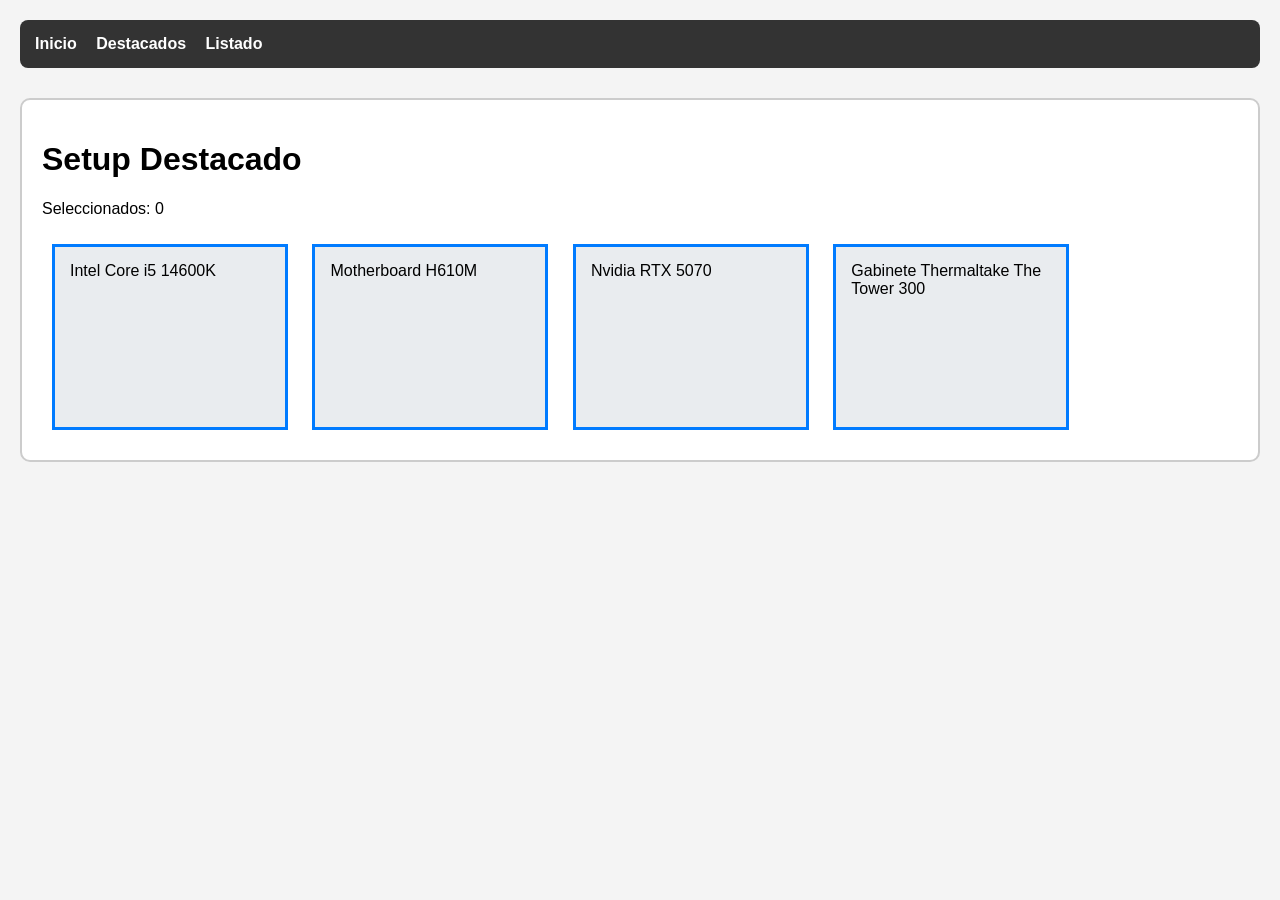
==== destacados.html @ 91d69ee7 "agregar destacados y ds js" ====
<!DOCTYPE html>
<html lang="es">
<head>
    <meta charset="UTF-8">
    <title>Destacados - Hardware</title>
    <link rel="stylesheet" href="styles.css">
</head>
<body>
    <nav>
        <a href="index.html">Inicio</a>
        <a href="destacados.html">Destacados</a>
        <a href="listado.html">Listado</a>
    </nav>

    <div class="contenedor">
        <h1>Setup Destacado</h1>
        <p>Seleccionados: <span id="contador-seleccion">0</span></p>
        
        <div id="contenedor-tarjetas">
            <div class="tarjeta">Intel Core i5 14600K</div>
            <div class="tarjeta">Motherboard H610M</div>
            <div class="tarjeta">Nvidia RTX 5070</div>
            <div class="tarjeta">Gabinete Thermaltake The Tower 300</div>
        </div>
    </div>

    <script src="destacados.js"></script>
</body>
</html>
---- styles.css ----
body {
    font-family: Arial, sans-serif;
    margin: 0;
    padding: 20px;
    background-color: #f4f4f4;
}

nav {
    margin-bottom: 30px;
    padding: 15px;
    background-color: #333;
    border-radius: 8px;
}

nav a {
    color: white;
    margin-right: 15px;
    text-decoration: none;
    font-weight: bold;
}
.contenedor {
    padding: 20px;
    margin: 10px 0;
    border: 2px solid #ccc;
    background-color: white;
    border-radius: 10px;
}

.tarjeta {
    width: 200px;
    height: 150px;
    padding: 15px;
    margin: 10px;
    border: 3px solid #007bff;
    display: inline-block;
    vertical-align: top;
    cursor: pointer;
    background-color: #e9ecef;
    transition: 0.3s;
}

.tarjeta.seleccionada {
    background-color: #007bff;
    color: white;
    border-color: #0056b3;
}

button {
    padding: 10px 20px;
    margin: 10px 5px 10px 0;
    border: none;
    background-color: #28a745;
    color: white;
    cursor: pointer;
    border-radius: 5px;
}
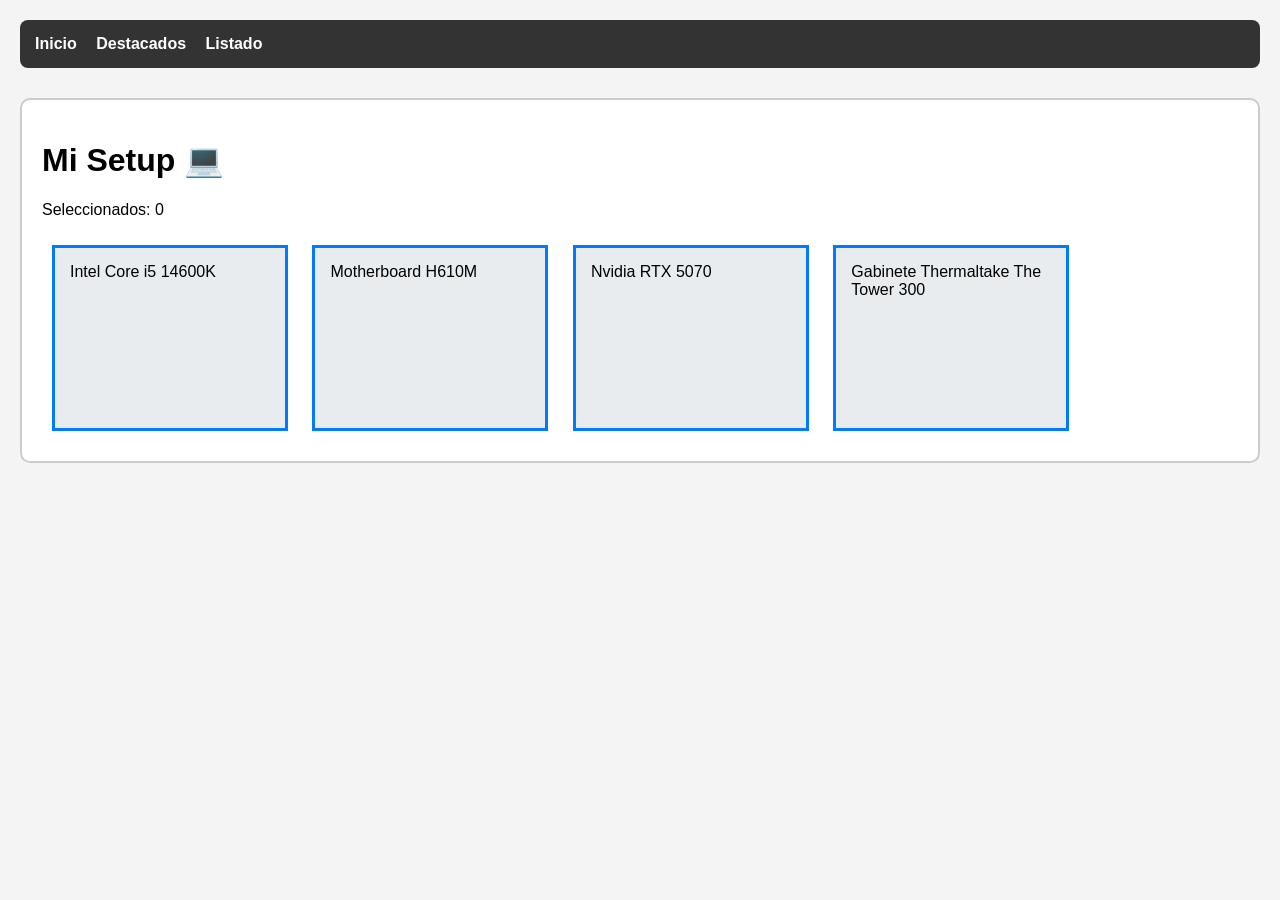
==== commit 0bc3ff33: "detalles y errores" ====
--- a/destacados.html
+++ b/destacados.html
@@ -13,7 +13,7 @@
     </nav>
 
     <div class="contenedor">
-        <h1>Setup Destacado</h1>
+        <h1>Mi Setup 💻</h1>
         <p>Seleccionados: <span id="contador-seleccion">0</span></p>
         
         <div id="contenedor-tarjetas">
